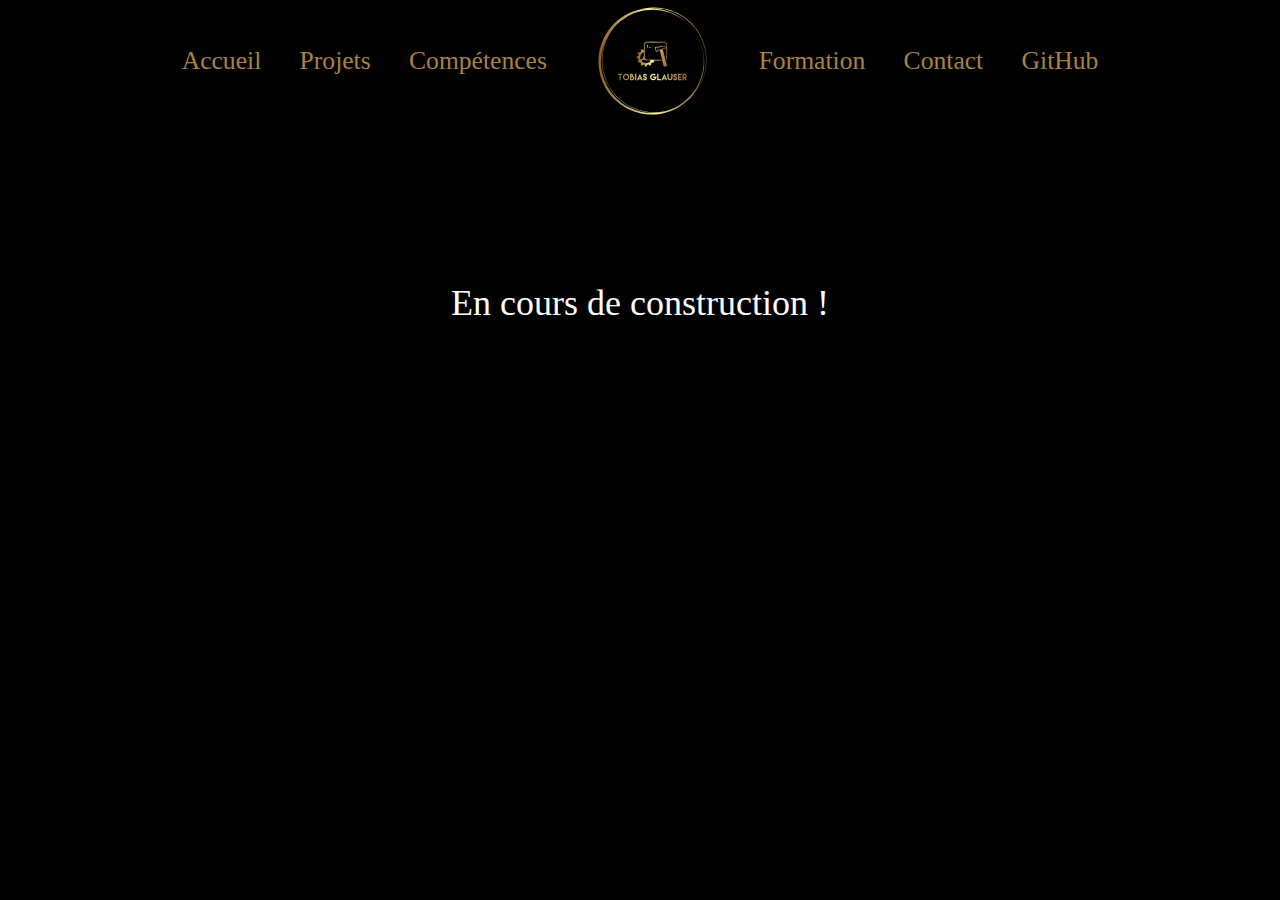
==== competences.html @ e02d77be "ajout du site" ====
<!DOCTYPE html>
<html lang="fr">
<head>
    <!-- Encodage des caractères de la page -->
    <meta charset="utf-8">
    <!-- Ajuste la taille de la page aux différents appareils : pc, mobiles, tablettes -->
    <meta name="viewport" content="width=device-width, initial-scale=1, shrink-to-fit=no">

    <!-- Titre de la page. Visible dans l'onglet du navigateur -->
    <title>Accueil | Tobias Glauser</title>
    <meta name="author" content="Tobias Glauser">
    <!-- Favicon -->
    <link rel="icon" href="img/favicon.ico">

    <link rel="stylesheet" href="css/normalize.css">
    <link rel="stylesheet" href="css/main.css">
    <link rel="stylesheet" href="css/responsive.css">
</head>
<body>
<header>
    <div class="fondNoirHeader"></div>
    <nav class="navigation">
        <div class="menuBouton">
            <input type="checkbox">
            <span></span>
            <span></span>
            <span></span>
            <ul class="menu">
                <li><a href="index.html">Accueil</a></li>
                <li><a href="realisations.html">Projets</a></li>
                <li><a href="competences.html">Compétences</a></li>
                <li><a href="index.html"><img src="img/color-logo-no-background.svg" alt="Logo de l'entreprise" id="logoBurgerMenu"></a></li>
                <li><a href="formation.html">Formation</a></li>
                <li><a href="contact.html">Contact</a></li>
                <li><a href="https://github.com/Tobias-Glauser">GitHub</a></li>
            </ul>
        </div>
    </nav>
    <a href="index.html" class="lienImgHeader"><img src="img/color-logo-no-background.svg" alt="Logo de l'entreprise" id="logo"></a>
</header>
<main>
    <section class="intro"><h1>En cours de construction !</h1></section>
</main>
<footer>

</footer>
</body>
</html>
---- css/main.css ----
/*********************************
 ************ GENERAL ************
 ********************************/

* {
    box-sizing: border-box;
}

body {
    color: #000000;
    font-family: 'Roboto', sans-serif;
    font-weight: 300;
    font-size: 1.25rem; /* 100% => 16px par défaut em = 1rem du parent*/
    line-height: 1.4;
    background: black;
    color: white;
}

main {
    background-color: black;
}

h1,
h2,
h3 {
    font-family: 'Raleway', cursive;
    font-weight: 400;
}

h1 {
    font-size: 2.25rem;
    margin-bottom: 0.2em;
}

h2 {
    font-size: 1.75rem;
    margin-bottom: .5em;
}

p {
    line-height: 1.5;
    margin-top: 0;
    margin-bottom: 0.4em;
    text-align: justify;
}

a {
    font-style: italic;
    color: #000000;
    text-decoration: none;
}

img {
    max-width: 70%;
    max-height: 20rem;
    height: auto;
    width: auto;
    display: block;
    margin: 0.6em auto 1.25rem;
    filter: drop-shadow(0 5px 5px #8d8d8d);
}

iframe {
    width: 100%;
    height: 700px;
    background-color: white;
}

strong {
    font-weight: 700;
}

/********************************
************ HEADER *************
********************************/

header {
    display: flex;
    flex-direction: row;
    justify-content: space-between;
    background-color: #000000;
    height: 97px;
    align-items: center;
}

.menuBouton {
    display: block;
    z-index: 2;
}

.menu li a {
    font-style: normal;
    font-family: 'Raleway', cursive;
    font-weight: 400;
    color: #a98243;
    text-decoration: none;
}

.menuBouton input {
    display: block;
    width: 77px;
    height: 40px;
    position: relative;
    cursor: pointer;

    opacity: 0;
    z-index: 3;
}

.menuBouton span {
    display: block;
    width: 45px;
    height: 6px;
    margin-bottom: 5px;
    position: relative;
    top: -35px;
    left: 3px;


    background: white;
    border-radius: 3px;

    z-index: 2;

    transform-origin: 0 4px;

    transition: transform 0.5s, background 0.5s;
}

.menuBouton span:nth-child(2) {
    transform-origin: 0 0;
}

.menuBouton span:nth-child(3) {
    transform-origin: 0 100%;
}

.menuBouton input:checked ~ span:nth-child(2) {
    opacity: 1;
    transform: rotate(45deg) translate(-2px, -4px);
}

.menuBouton input:checked ~ span:nth-child(3) {
    opacity: 0;
    transform: rotate(0deg) scale(0.2, 0.2);
}

.menuBouton input:checked ~ span:nth-child(4) {
    transform: rotate(-45deg) translate(0, 6px);
}
.menu {
    position: absolute;
    width: 100%;
    top: 97px;
    left: 0;
    padding: 2px 0 0 0;

    display: block;

    text-align: center;

    z-index: 1;

    margin: 0;

    background: #49391f;
    list-style: none;

    transform-origin: 0 0;
    transform: translate(0, -200%);

    transition: transform 0.5s;
    justify-content: space-around;
}


.menu li {
    border-radius: 18px;
    margin: 11px 22px;
}

.menu #logoBurgerMenu {
    display: none;
}



.menu li a {
    font-size: clamp(10px, 8vw, 2.25rem);
}

.menuBouton input:checked ~ ul {
    transform: none;
}

.navigation {
    margin-top: 28px;
    margin-left: 12px;
}

header img {
    max-width: 100px;
    filter: none;
    width: 100px;
    margin: 0 10px;
}

.lienImgHeader {
    z-index: 2;
}

section.intro {
    text-align: center;
    height: calc(100vw / 1.499267935578331);
}

section:last-child {
    background-color: black;
    padding-bottom: 500px;
}

.fondNoirHeader {
    width: 100vw;
    height: 97px;
    position: absolute;
    z-index: 2;
    background-color: black;
}
---- css/responsive.css ----
@media only screen and (min-width: 910px) {
    header {
        height: 120px;
    }

    header div.menuBouton input {
        display: none;
    }

    header div.menuBouton span {
        display: none;
    }

    header div.menuBouton .menu {
        position: unset;
        transform: none;
        background: unset;

    }
    header div.menuBouton .menu li {
        display: inline-block;
        margin: 0.5em;
        padding: 0.5vw;
    }

    header div.menuBouton .menu li a {
        font-size: clamp(1px, 2vw, 2.25rem);
    }

    header img#logo {
        display: none;
    }

    header .menu #logoBurgerMenu {
        display: inline-block;
        width: 300px;
        max-width: 115px;
    }

    header .menu #logoBurgerMenu,
    header div.menuBouton .menu li {
        vertical-align: middle;
    }

    .navigation {
        margin: 0 auto;
        display: inline-block;
    }

    body.page-index  {
        background: url("../img/A_laptop_and_a_notebook_on_the_wooden_table_(Pixabay).jpg") no-repeat center;
        background-size: 100%;
        background-position: top;
        background-attachment: fixed;
    }

    section.intro {
        height: calc(100vw / 1.499267935578331 - 25vw);
        padding-top: calc((100vw / 1.499267935578331 - 25vw)/4);
    }

    .page-index h1,
    .page-index section.intro h2 {
        font-weight: bold;
    }

    .page-index h1{
        font-size: 3rem;
    }

    .page-index .into h1 {
        font-size: 2rem;
    }

    .page-index main {
        background-color: unset;
    }
    .page-index section {
        background-color: black;
    }
    .page-index section.intro {
        background-color: unset;
    }

    .fondNoirHeader {
        display: none;
    }
}
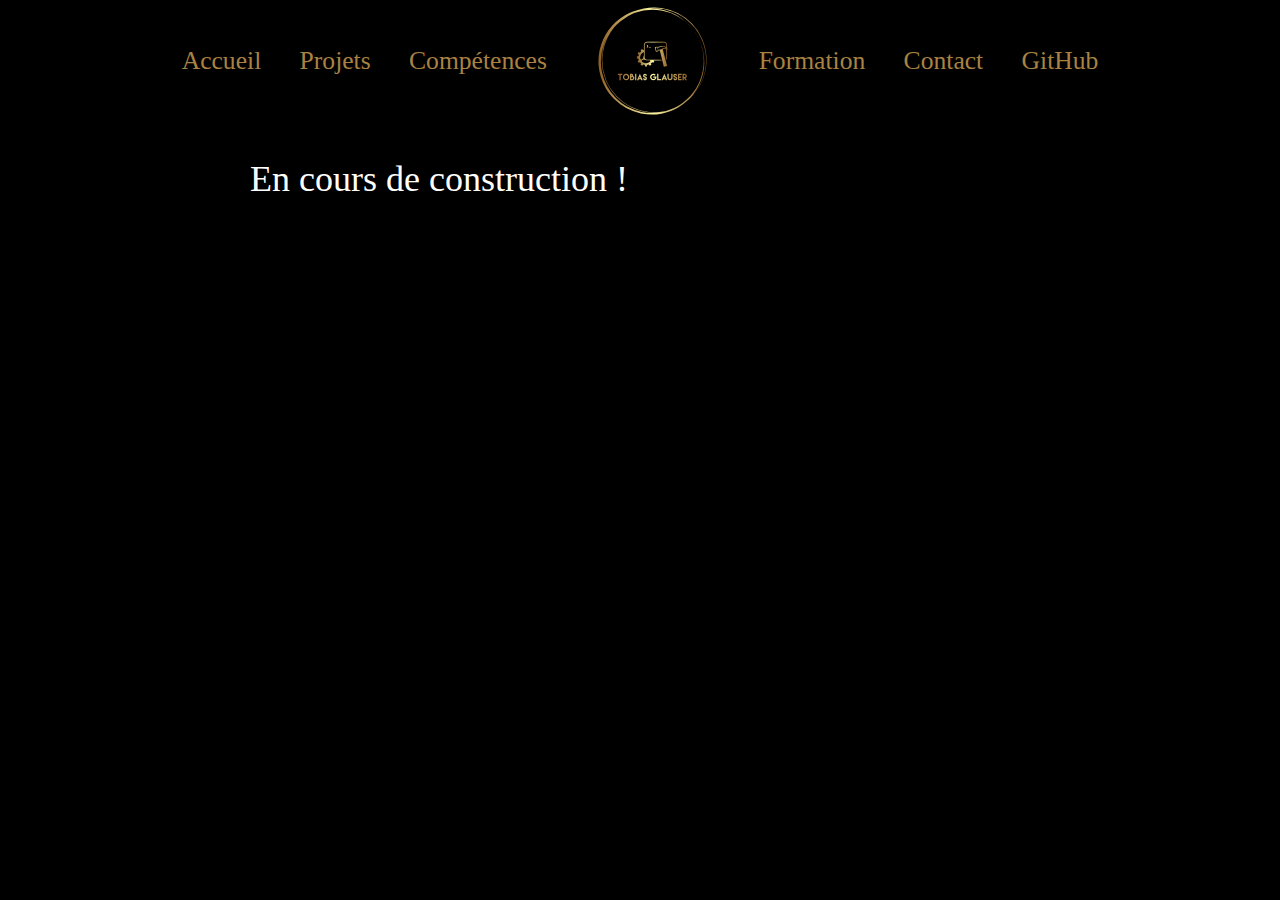
==== commit 8ba6d976: "début ajout page projet + accueil" ====
--- a/competences.html
+++ b/competences.html
@@ -39,7 +39,7 @@
     <a href="index.html" class="lienImgHeader"><img src="img/color-logo-no-background.svg" alt="Logo de l'entreprise" id="logo"></a>
 </header>
 <main>
-    <section class="intro"><h1>En cours de construction !</h1></section>
+    <section><h1>En cours de construction !</h1></section>
 </main>
 <footer>
 
--- a/css/main.css
+++ b/css/main.css
@@ -57,7 +57,6 @@
     width: auto;
     display: block;
     margin: 0.6em auto 1.25rem;
-    filter: drop-shadow(0 5px 5px #8d8d8d);
 }
 
 iframe {
@@ -211,12 +210,10 @@
 
 section.intro {
     text-align: center;
-    height: calc(100vw / 1.499267935578331);
 }
 
 section:last-child {
     background-color: black;
-    padding-bottom: 500px;
 }
 
 .fondNoirHeader {
@@ -227,3 +224,38 @@
     background-color: black;
 }
 
+
+
+
+
+main {
+    padding: 10px;
+    max-width: 800px;
+    margin-right: auto;
+    margin-left: auto;
+}
+
+.page-index main {
+    max-width: unset;
+    padding: 0 0;
+}
+
+
+
+.page-index section.sectionPaddingAccueil{
+    padding: 10px 10px 0;
+    max-width: 800px;
+    margin-left: auto;
+    margin-right: auto;
+}
+
+.carteRealisations section {
+    border: solid 2px gray;
+    border-radius: 15px;
+    padding: 10px;
+    margin-bottom: 30px;
+}
+
+.carteRealisations section h2 {
+    margin-top: 0;
+}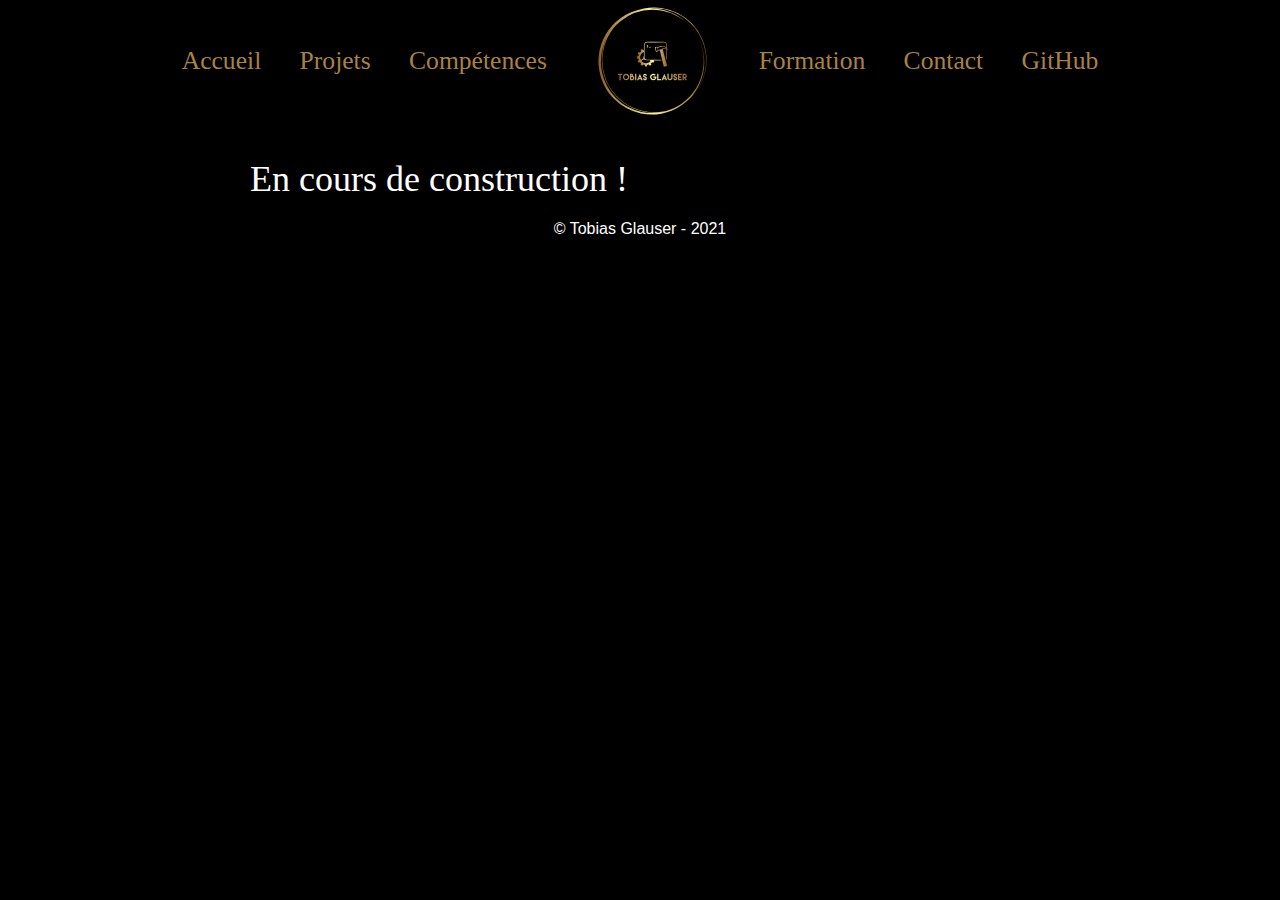
==== commit d2eb75b3: "ajout du footer" ====
--- a/competences.html
+++ b/competences.html
@@ -42,7 +42,7 @@
     <section><h1>En cours de construction !</h1></section>
 </main>
 <footer>
-
+    <div><a href="https://instagram.com/tobias_glauser?utm_medium=copy_link">&copy; Tobias Glauser - 2021</a></div>
 </footer>
 </body>
 </html>--- a/css/main.css
+++ b/css/main.css
@@ -229,7 +229,7 @@
 
 
 main {
-    padding: 10px;
+    padding: 10px 10px 1px;
     max-width: 800px;
     margin-right: auto;
     margin-left: auto;
@@ -243,7 +243,7 @@
 
 
 .page-index section.sectionPaddingAccueil{
-    padding: 10px 10px 0;
+    padding: 10px 10px 1px;
     max-width: 800px;
     margin-left: auto;
     margin-right: auto;
@@ -258,4 +258,19 @@
 
 .carteRealisations section h2 {
     margin-top: 0;
+}
+
+
+footer {
+    background-color: black;
+    text-align: center;
+}
+
+footer p {
+}
+
+footer div a {
+    color: white;
+    font-style: normal;
+    font-size: 1rem;
 }